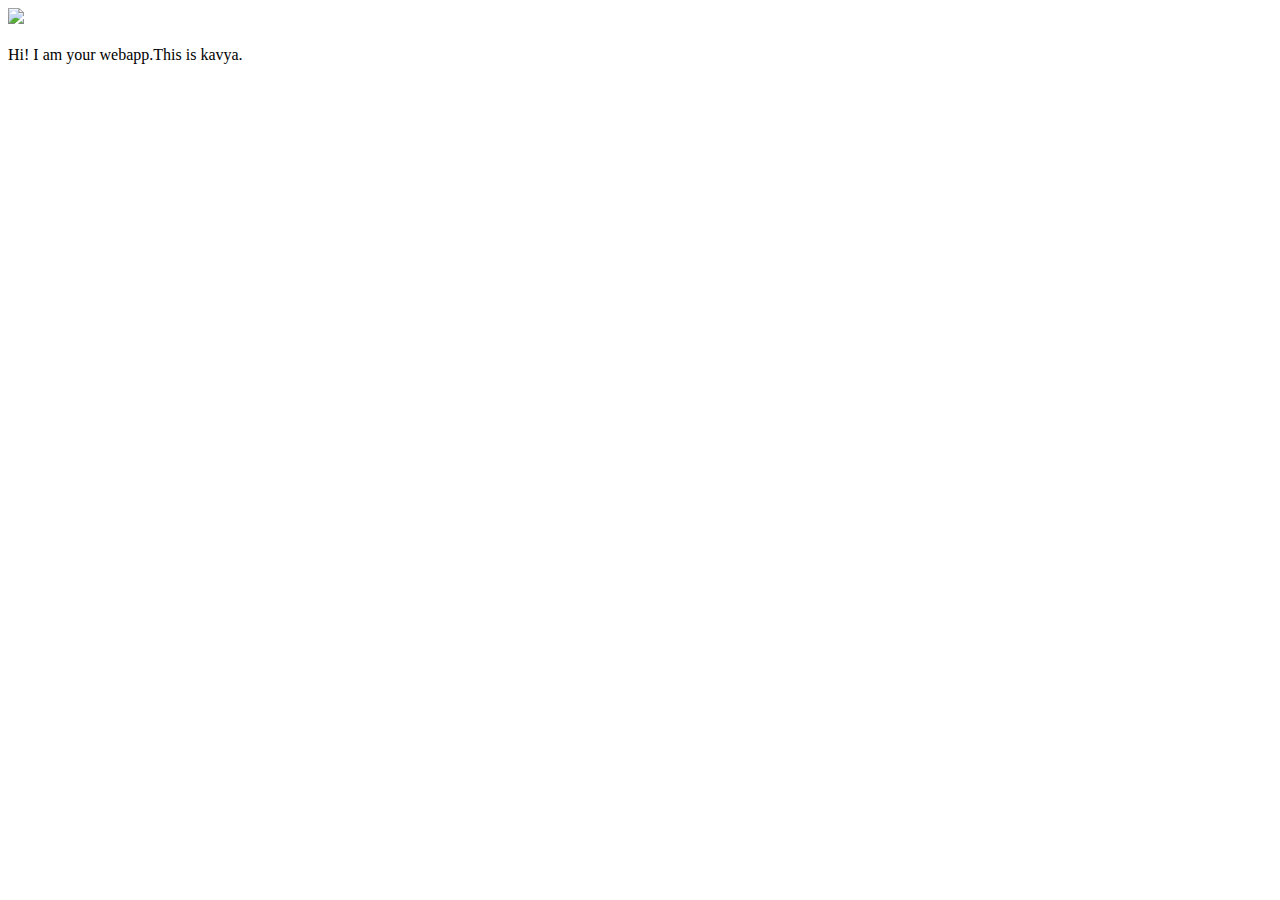
==== ui/index.html @ 9f3293e7 "[imad-console] Updates ui/index.html" ====
<!doctype html>
<html>
    <head>
        <link href="/ui/style.css" rel="stylesheet" />
    </head>
    <body>
        <div class="center">
            <img src="/ui/madi.png" class="img-medium"/>
        </div>
        <br>
        <div class="center text-big bold">
            Hi! I am your webapp.This is kavya.
        </div>
        <script type="text/javascript" src="/ui/main.js">
        </script>
    </body>
</html>
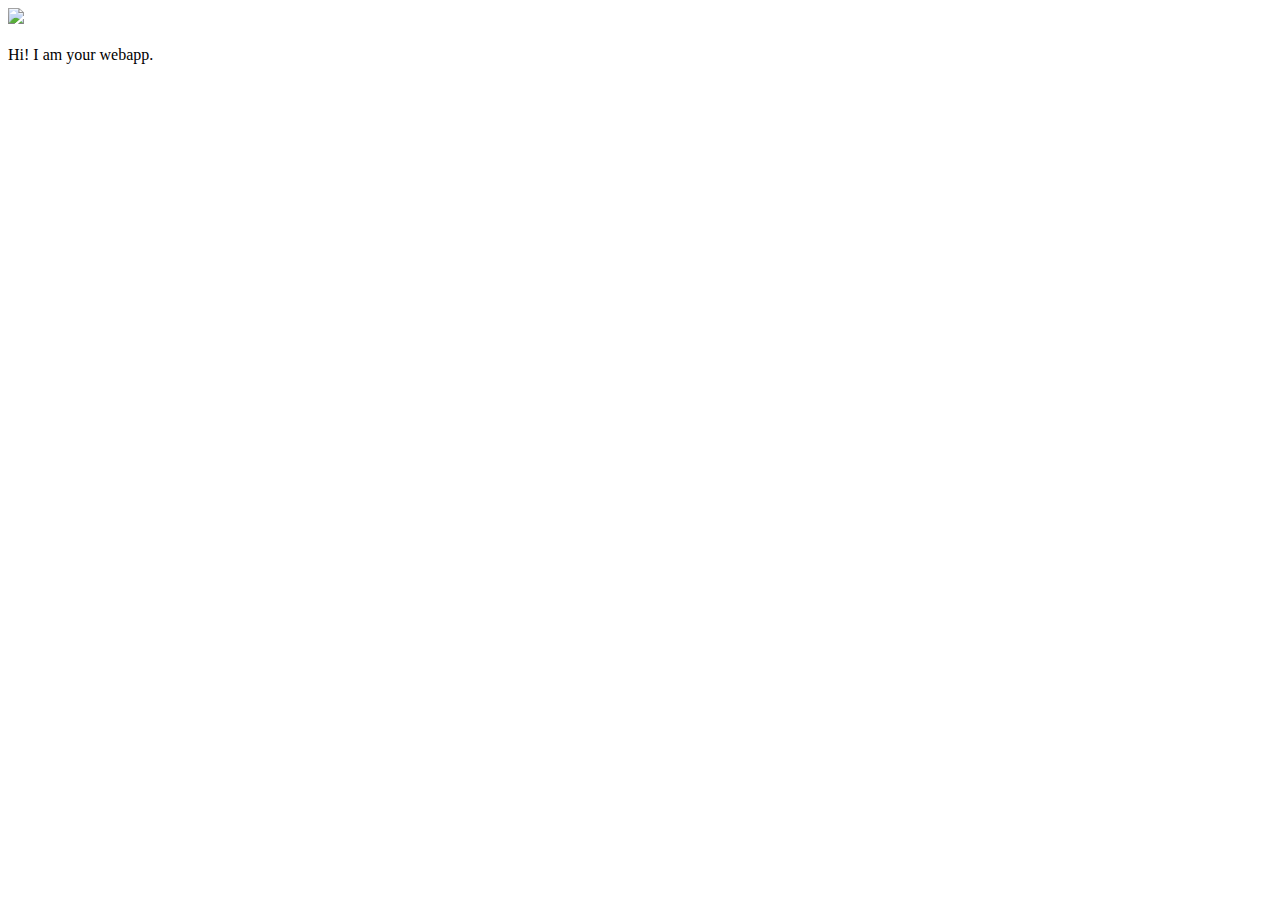
==== commit 9bc32e0c: "[imad-console] Updates ui/index.html" ====
--- a/ui/index.html
+++ b/ui/index.html
@@ -9,7 +9,7 @@
         </div>
         <br>
         <div class="center text-big bold">
-            Hi! I am your webapp.This is kavya.
+            Hi! I am your webapp.
         </div>
         <script type="text/javascript" src="/ui/main.js">
         </script>
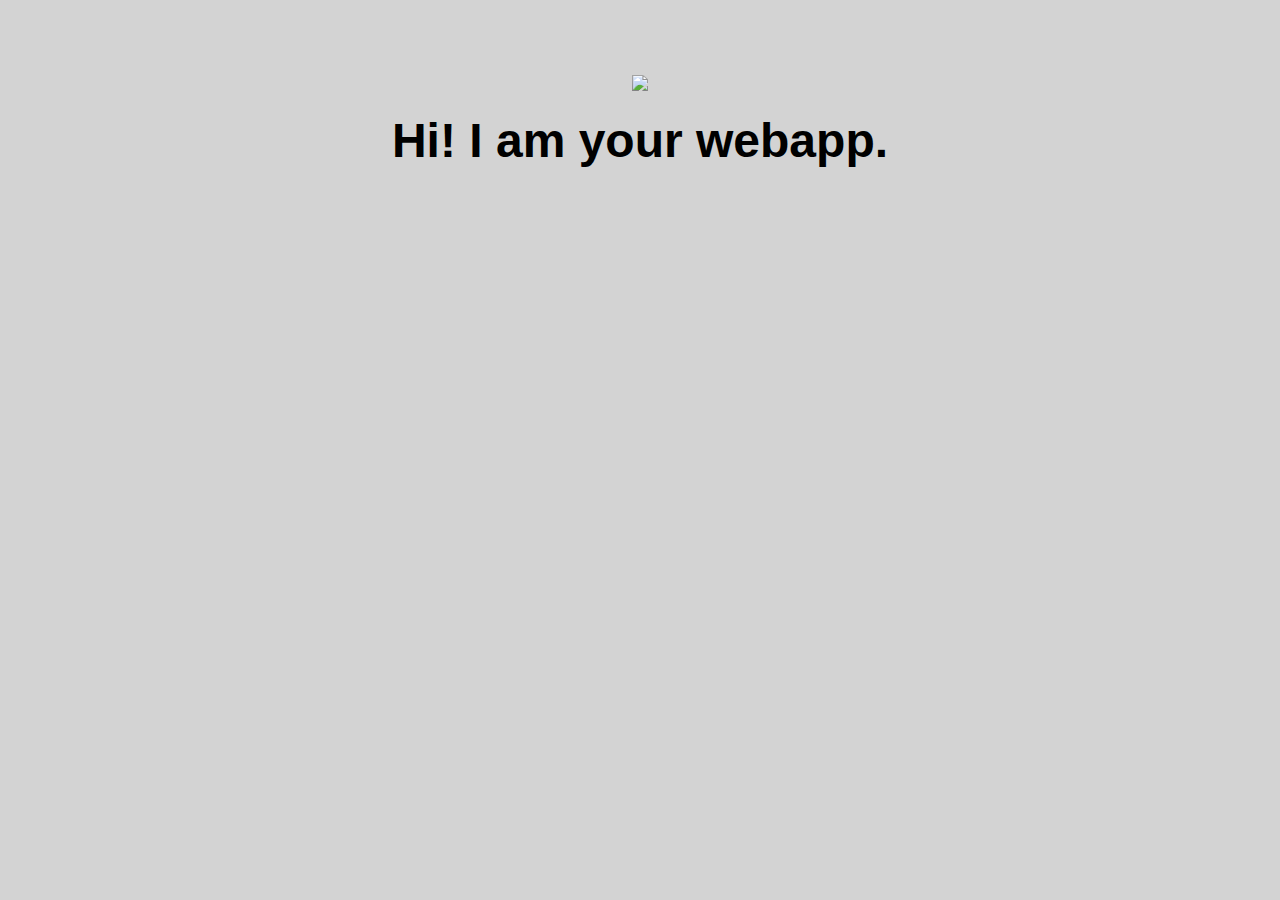
==== commit 4f6b467d: "[imad-console] Updates ui/index.html" ====
--- a/ui/index.html
+++ b/ui/index.html
@@ -11,6 +11,9 @@
         <div class="center text-big bold">
             Hi! I am your webapp.
         </div>
+        <script>
+            alert('hi');
+        </script>
         <script type="text/javascript" src="/ui/main.js">
         </script>
     </body>
--- a/ui/style.css
+++ b/ui/style.css
@@ -0,0 +1,31 @@
+body {
+    font-family: sans-serif;
+    background-color: lightgrey;
+    margin-top: 75px;
+}
+
+.center {
+    text-align: center;
+}
+
+.text-big {
+    font-size: 300%;
+}
+
+.bold {
+    font-weight: bold;
+}
+
+.img-medium {
+    height: 200px;
+}
+
+ .container{
+              max-width:800px;
+              margin:0 auto;
+              color:grey;
+              font-family:sans-serif;
+              padding-top:80px;
+              padding-left:20px;
+              padding-right:20px;
+ }